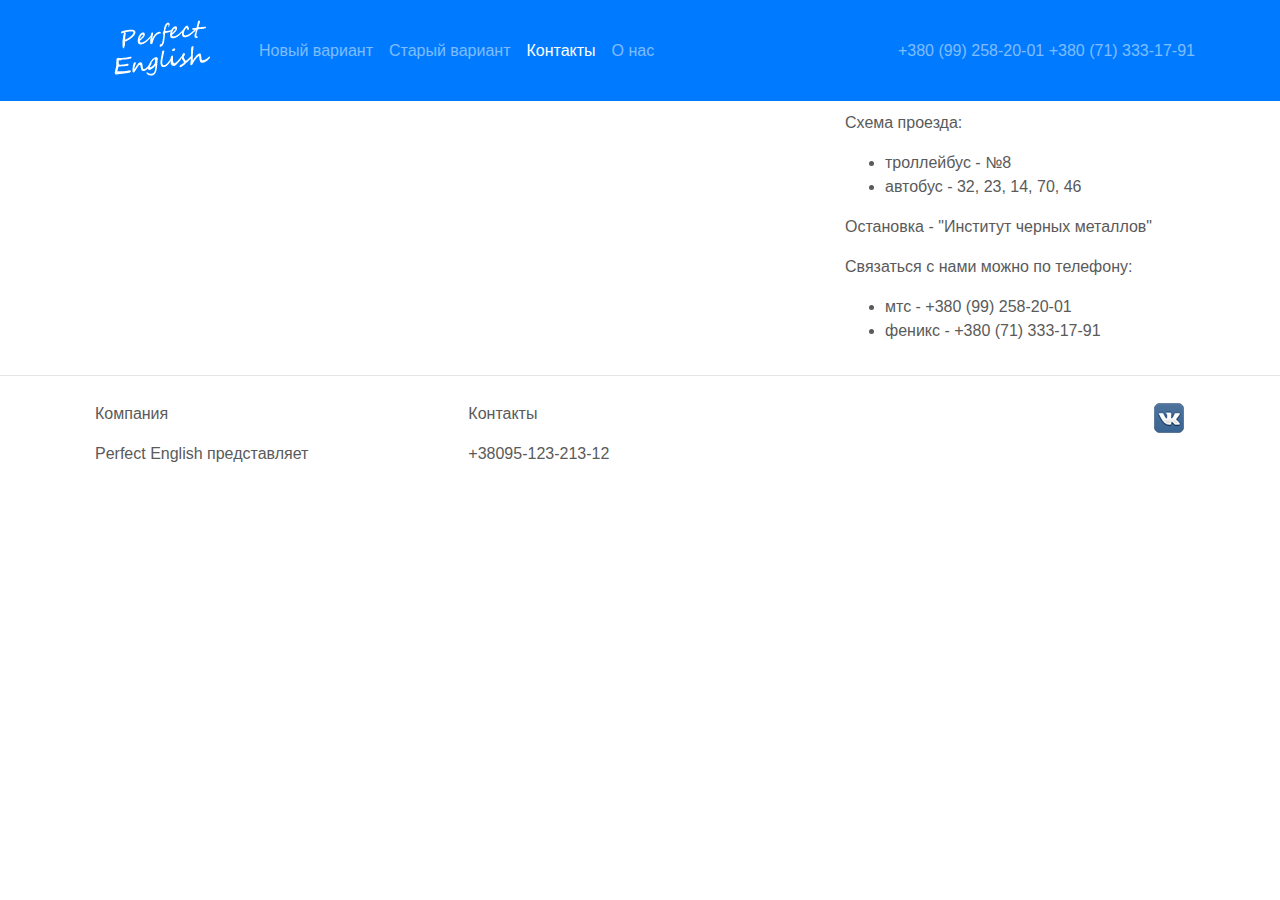
==== contact.html @ a9d8f86c "init" ====
<!DOCTYPE html>
<html lang="en">
<head>
    <meta charset="utf-8">
    <meta name="viewport" content="width=device-width, initial-scale=1, shrink-to-fit=no">
    <meta name="description" content="">
    <meta name="author" content="">
    <link rel="icon" href="favicon.ico">

    <title>Perfect English</title>

    <link href="styles/normalize.css" rel="stylesheet">
    <!-- Bootstrap core CSS -->
    <link href="styles/bootstrap/bootstrap.min.css" rel="stylesheet">

    <!-- Custom styles for this template -->
    <link href="styles/carousel.css" rel="stylesheet">

    <link href="styles/style.css" rel="stylesheet">

    <style>
        ul {}
    </style>
</head>
<body>

<nav class="navbar navbar-expand-md navbar-dark bg-primary">
    <div class="container">
        <!--<span class="navbar-brand mb-0">Perfect English</span>-->
        <a class="navbar-brand" href="#">
            <img src="img/logo.png" alt="Perfect English">
        </a>
        <button class="navbar-toggler" type="button" data-toggle="collapse" data-target="#navbarCollapse"
                aria-controls="navbarCollapse" aria-expanded="false" aria-label="Toggle navigation">
            <span class="navbar-toggler-icon"></span>
        </button>
        <div class="collapse navbar-collapse" id="navbarCollapse">
            <ul class="navbar-nav mr-auto">
                <li class="nav-item">
                    <a class="nav-link" href="index.html">Новый вариант<span class="sr-only">(current)</span></a>
                </li>
                <li class="nav-item">
                    <a class="nav-link" href="index1.html">Старый вариант</a>
                </li>
                <li class="nav-item active">
                    <a class="nav-link" href="contact.html">Контакты</a>
                </li>
                <li class="nav-item">
                    <a class="nav-link" href="#">О нас</a>
                </li>
            </ul>
            <span class="navbar-text">
                +380 (99) 258-20-01
                +380 (71) 333-17-91
            </span>
        </div>
    </div>
</nav>

<div class="container" style="margin-top: 10px">
    <div class="row">
        <div class="col-sm-8">
            <script type="text/javascript" charset="utf-8" async
                    src="https://api-maps.yandex.ru/services/constructor/1.0/js/?um=constructor%3A9660ac08ba4d647c7bc76555aaac200b4bdff6f17c6471ddc77cb0cf0cbd6013&amp;width=100%25&amp;height=450&amp;lang=ru_RU&amp;scroll=true"></script>
        </div>
        <div class="col-sm-4">
            <p>Схема проезда:</p>
            <ul>
                <li>троллейбус - №8</li>
                <li>автобус - 32, 23, 14, 70, 46</li>
            </ul>
            <p>Остановка - "Институт черных металлов"</p>
            <p>Связаться с нами можно по телефону:</p>
            <ul>
                <li>мтс - +380 (99) 258-20-01</li>
                <li>феникс - +380 (71) 333-17-91</li>
            </ul>
        </div>

    </div>
</div>
<hr>
<!-- FOOTER -->
<footer>
    <div class="container">
        <div class="row" style="padding: 10px">
            <div class="col-md-4">
                <p>Компания</p>
                Perfect English представляет
            </div>
            <div class="col-md-4">
                <p>Контакты</p>
                +38095-123-213-12
            </div>
            <div class="col-md-4">
                <div class="text-right">
                    <a href="https://vk.com/club152789462" target="_blank"><img src="img/vk.png" alt="vk"></a>

                </div>
            </div>
        </div>
    </div>
</footer>
<!-- Bootstrap core JavaScript
================================================== -->
<script type="text/javascript" src="js/jquery-3.1.0.min.js"></script>
<script type="text/javascript" src="js/parallax.min.js"></script>
<script type="text/javascript" src="js/popper.min.js"></script>
<script type="text/javascript" src="js/bootstrap.min.js"></script>
<script type="text/javascript" src="js/start.js"></script>

</body>
</html>
---- styles/carousel.css ----
/* GLOBAL STYLES
-------------------------------------------------- */
/* Padding below the footer and lighter body text */

body {
    color: #5a5a5a;
}


/* CUSTOMIZE THE CAROUSEL
-------------------------------------------------- */

/* Carousel base class */
.carousel {
    margin-bottom: 4rem;
}
/* Since positioning the image, we need to help out the caption */
.carousel-caption {
    z-index: 10;
    bottom: 3rem;
}

/* Declare heights because of positioning of img element */
.carousel-item {
    height: 32rem;
    background-color: #777;
}
.carousel-item > img {
    position: absolute;
    top: 0;
    left: 0;
    min-width: 100%;
    height: 32rem;
}


/* MARKETING CONTENT
-------------------------------------------------- */

/* Center align the text within the three columns below the carousel */
.marketing .col-lg-4 {
    margin-bottom: 1.5rem;
    text-align: center;
}
.marketing h2 {
    font-weight: normal;
}
.marketing .col-lg-4 p {
    margin-right: .75rem;
    margin-left: .75rem;
}


/* Featurettes
------------------------- */

.featurette-divider {
    margin: 5rem 0; /* Space out the Bootstrap <hr> more */
}

/* Thin out the marketing headings */
.featurette-heading {
    font-weight: 300;
    line-height: 1;
    letter-spacing: -.05rem;
}


/* RESPONSIVE CSS
-------------------------------------------------- */

@media (min-width: 40em) {
    /* Bump up size of carousel content */
    .carousel-caption p {
        margin-bottom: 1.25rem;
        font-size: 1.25rem;
        line-height: 1.4;
    }

    .featurette-heading {
        font-size: 50px;
    }
}

@media (min-width: 62em) {
    .featurette-heading {
        margin-top: 0rem;
    }
}
---- styles/style.css ----
.nav-item {
    font-size: 16px;
}

.parallax-window {
    min-height: 400px;
    background: transparent;
}

section .container, section li {
    margin: 2rem auto;
}
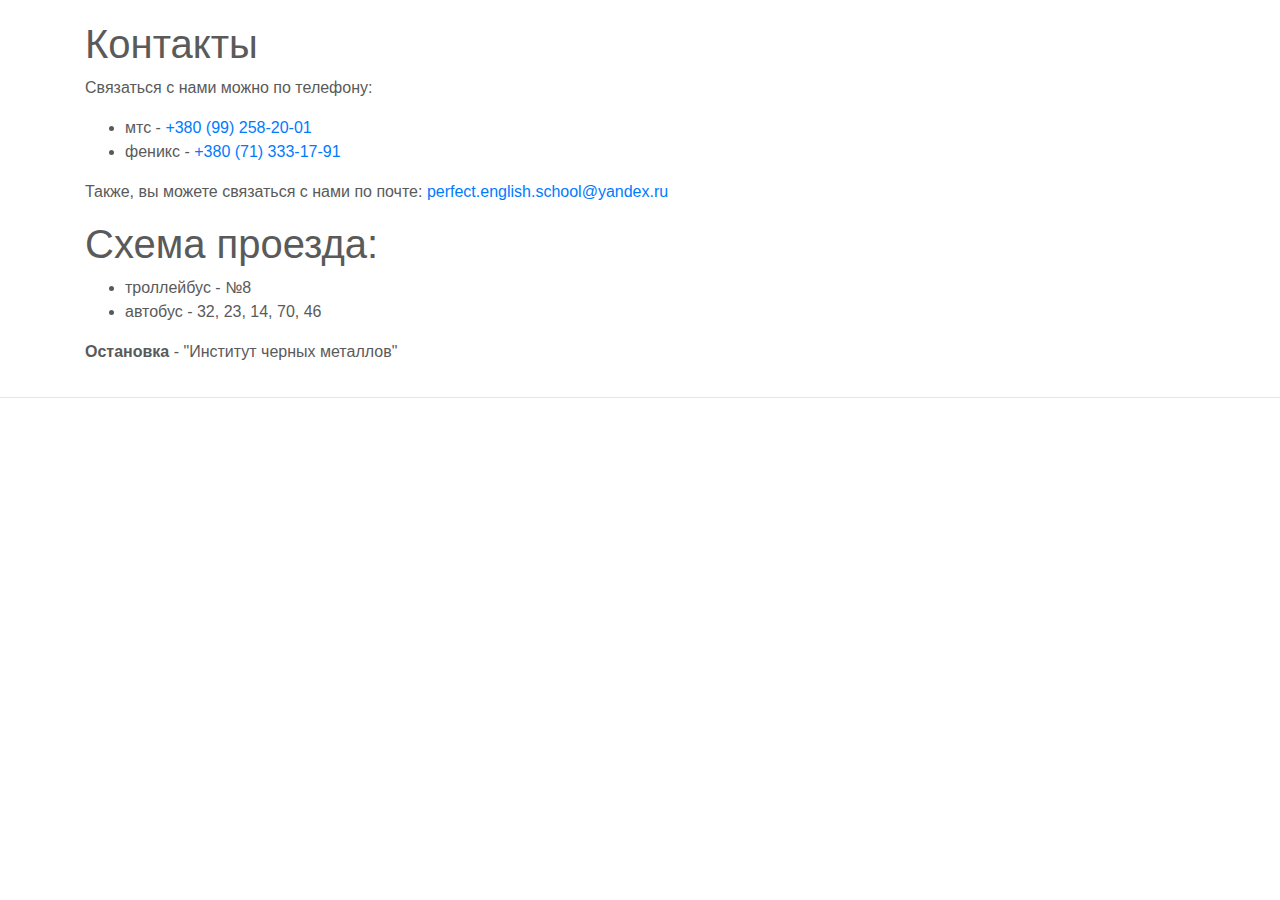
==== commit 2a1e6385: "repair header, footer. add 2 logo images" ====
--- a/contact.html
+++ b/contact.html
@@ -18,96 +18,64 @@
 
     <link href="styles/style.css" rel="stylesheet">
 
-    <style>
-        ul {}
-    </style>
+    <link rel="import" href="templates/header.html">
+    <link rel="import" href="templates/footer.html">
 </head>
 <body>
 
-<nav class="navbar navbar-expand-md navbar-dark bg-primary">
-    <div class="container">
-        <!--<span class="navbar-brand mb-0">Perfect English</span>-->
-        <a class="navbar-brand" href="#">
-            <img src="img/logo.png" alt="Perfect English">
-        </a>
-        <button class="navbar-toggler" type="button" data-toggle="collapse" data-target="#navbarCollapse"
-                aria-controls="navbarCollapse" aria-expanded="false" aria-label="Toggle navigation">
-            <span class="navbar-toggler-icon"></span>
-        </button>
-        <div class="collapse navbar-collapse" id="navbarCollapse">
-            <ul class="navbar-nav mr-auto">
-                <li class="nav-item">
-                    <a class="nav-link" href="index.html">Новый вариант<span class="sr-only">(current)</span></a>
-                </li>
-                <li class="nav-item">
-                    <a class="nav-link" href="index1.html">Старый вариант</a>
-                </li>
-                <li class="nav-item active">
-                    <a class="nav-link" href="contact.html">Контакты</a>
-                </li>
-                <li class="nav-item">
-                    <a class="nav-link" href="#">О нас</a>
-                </li>
+<!-- HEADER -->
+<script>
+    var link = document.querySelector('link[rel=import][href*="header"]');
+    var content = link.import.querySelector('#header');
+    document.body.appendChild(content.cloneNode(true));
+
+</script>
+
+<div class="container">
+    <div class="row verticalOffset20">
+        <div class="col-sm-12">
+            <h1>Контакты</h1>
+            <p>Связаться с нами можно по телефону:</p>
+            <ul>
+                <li>мтс - <a href="tel:+380992582001">+380 (99) 258-20-01</a></li>
+                <li>феникс - <a href="tel:+380713331791">+380 (71) 333-17-91</a></li>
             </ul>
-            <span class="navbar-text">
-                +380 (99) 258-20-01
-                +380 (71) 333-17-91
-            </span>
-        </div>
-    </div>
-</nav>
-
-<div class="container" style="margin-top: 10px">
-    <div class="row">
-        <div class="col-sm-8">
-            <script type="text/javascript" charset="utf-8" async
-                    src="https://api-maps.yandex.ru/services/constructor/1.0/js/?um=constructor%3A9660ac08ba4d647c7bc76555aaac200b4bdff6f17c6471ddc77cb0cf0cbd6013&amp;width=100%25&amp;height=450&amp;lang=ru_RU&amp;scroll=true"></script>
-        </div>
-        <div class="col-sm-4">
-            <p>Схема проезда:</p>
+            <p>Также, вы можете связаться с нами по почте: <a href="mailto:perfect.english.school@yandex.ru">perfect.english.school@yandex.ru</a></p>
+            <h1>Схема проезда:</h1>
             <ul>
                 <li>троллейбус - №8</li>
                 <li>автобус - 32, 23, 14, 70, 46</li>
             </ul>
-            <p>Остановка - "Институт черных металлов"</p>
-            <p>Связаться с нами можно по телефону:</p>
-            <ul>
-                <li>мтс - +380 (99) 258-20-01</li>
-                <li>феникс - +380 (71) 333-17-91</li>
-            </ul>
+            <p><b>Остановка</b> - "Институт черных металлов"</p>
+
         </div>
-
+    </div>
+    <div class="row">
+        <div class="col-md-12">
+            <script type="text/javascript" charset="utf-8" async
+                    src="https://api-maps.yandex.ru/services/constructor/1.0/js/?um=constructor%3A9660ac08ba4d647c7bc76555aaac200b4bdff6f17c6471ddc77cb0cf0cbd6013&amp;width=100%25&amp;height=450&amp;lang=ru_RU&amp;scroll=true"></script>
+        </div>
     </div>
 </div>
 <hr>
+
 <!-- FOOTER -->
-<footer>
-    <div class="container">
-        <div class="row" style="padding: 10px">
-            <div class="col-md-4">
-                <p>Компания</p>
-                Perfect English представляет
-            </div>
-            <div class="col-md-4">
-                <p>Контакты</p>
-                +38095-123-213-12
-            </div>
-            <div class="col-md-4">
-                <div class="text-right">
-                    <a href="https://vk.com/club152789462" target="_blank"><img src="img/vk.png" alt="vk"></a>
+<script>
+    var linkFooter = document.querySelector('link[rel=import][href*="footer"]');
+    var contentFooter = linkFooter.import.querySelector('#footer');
+    document.body.appendChild(contentFooter.cloneNode(true));
+</script>
 
-                </div>
-            </div>
-        </div>
-    </div>
-</footer>
 <!-- Bootstrap core JavaScript
 ================================================== -->
-<script type="text/javascript" src="js/jquery-3.1.0.min.js"></script>
+<script type="text/javascript" src="js/jquery-3.3.1.min.js"></script>
 <script type="text/javascript" src="js/parallax.min.js"></script>
 <script type="text/javascript" src="js/popper.min.js"></script>
 <script type="text/javascript" src="js/bootstrap.min.js"></script>
 <script type="text/javascript" src="js/start.js"></script>
+<script type="text/javascript">
+    $('.contact-nav').addClass('active');
+</script>
 
 </body>
-</html>+</html>
--- a/styles/style.css
+++ b/styles/style.css
@@ -1,3 +1,12 @@
+body {
+    min-width: 570px;
+}
+.verticalOffset20 {
+    margin-top: 20px;
+}
+
+
+
 .nav-item {
     font-size: 16px;
 }
@@ -9,4 +18,13 @@
 
 section .container, section li {
     margin: 2rem auto;
-}+}
+
+
+/* footer */
+.list-footer {
+    padding: 0;
+}
+.list-footer li{
+    list-style: none;
+}
